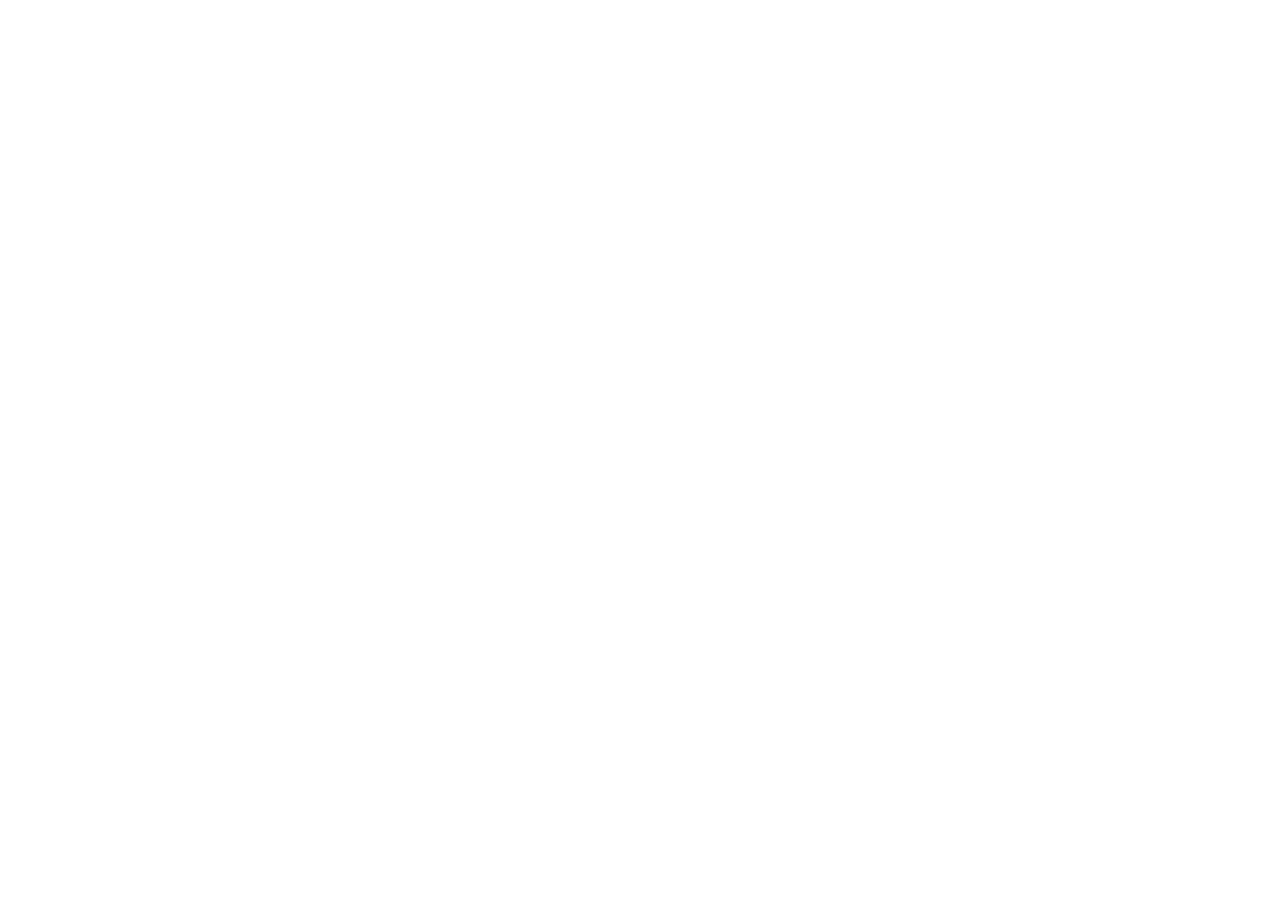
==== index.html @ 94b0ed2e "modified" ====
<!DOCTYPE html>
<html>
<head>
<meta charset="utf-8">
<meta http-equiv="X-UA-Compatible" content="IE=edge,chrome=1">
<title>Proxy Example</title>
<meta name="description" content="">
<meta name="keywords" content="">
<link href="" rel="stylesheet">
<script src="scripts/jquery-1.9.1.min.js"></script>
</head>
<body>
    <script>
    	$.ajax({
    		url: 'http://localhost:3000/china-main-city/110100.json',
    		dataType: 'json',
    		type: 'get'
    	})
    		.done(function(data){
    			console.log(data);
    		});
    	
    </script>
</body>
</html>
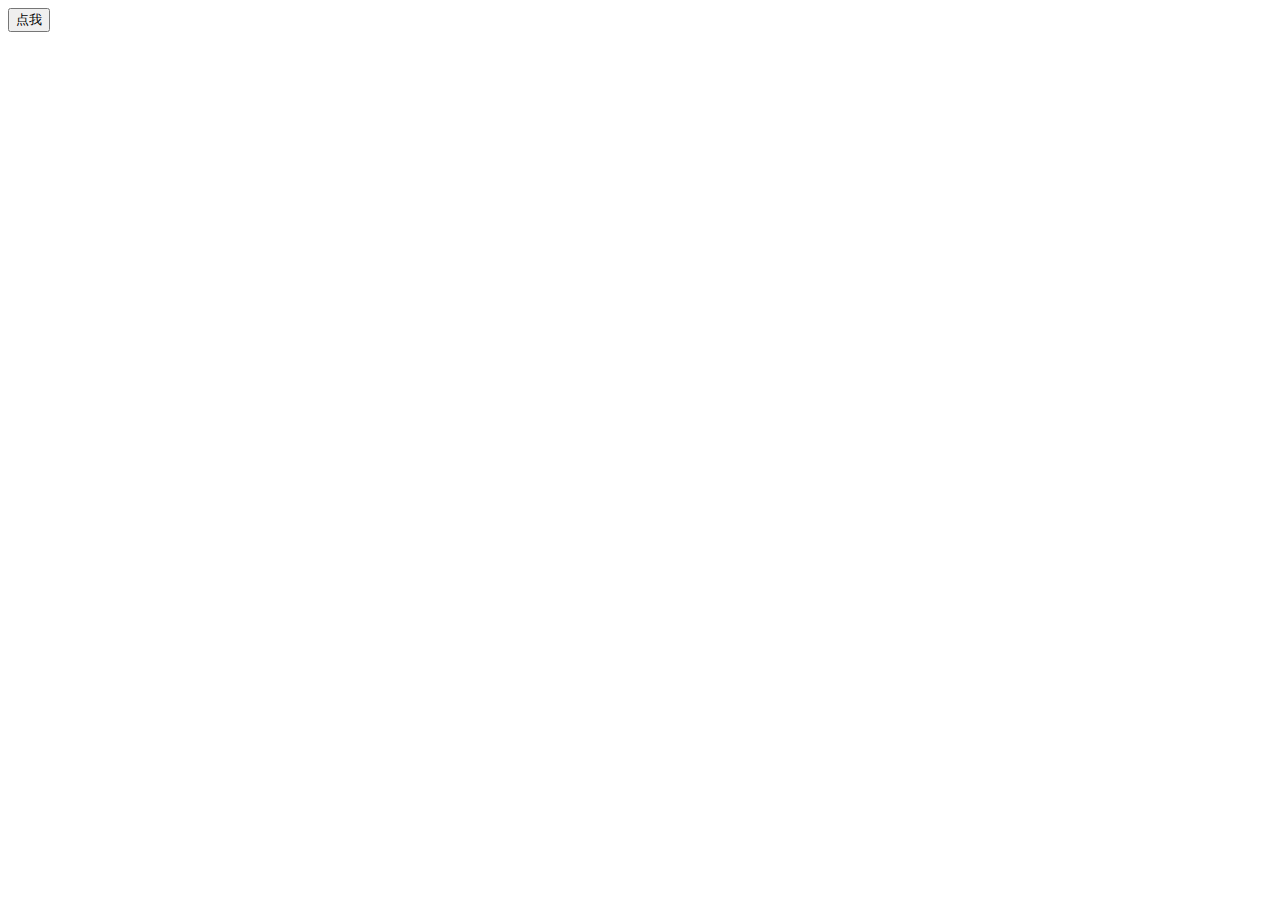
==== commit 54a5831e: "完善去重" ====
--- a/index.html
+++ b/index.html
@@ -10,16 +10,41 @@
 <script src="scripts/jquery-1.9.1.min.js"></script>
 </head>
 <body>
+    <input type="button" placeholder="" value="点我" onclick="openWindow()" />
     <script>
-    	$.ajax({
-    		url: 'http://localhost:3000/china-main-city/110100.json',
-    		dataType: 'json',
-    		type: 'get'
-    	})
-    		.done(function(data){
-    			console.log(data);
-    		});
-    	
+        var baseUrl = '10.221.247.7',
+            basePort = '8080';
+        
+        function ajaxQuery() {
+            var url = 'http://' + baseUrl + ':'+basePort+'/services/ws/fast_query/area/re/re_cellByHotname?hotspot=' + encodeURIComponent('迪士尼');
+            return $.ajax({
+                url: url,
+                dataType: 'json',
+                type: 'get'
+            });
+        }
+        var deferred = ajaxQuery();
+        deferred.done(function(result) {
+            console.log(result);
+        });
+        function setSessionStorage() {
+            var dataArr = [
+                {
+                    name: 'jack',
+                    age: 20,
+                    sex: 'female'
+                },{
+                    name: 'jack',
+                    age: 20,
+                    sex: 'female'
+                }
+            ];
+            window.sessionStorage.setItem('obj',JSON.stringify(dataArr));
+        }
+        setSessionStorage();
+        function openWindow() {
+            window.open('baidu-map.html');
+        }
     </script>
 </body>
 </html>